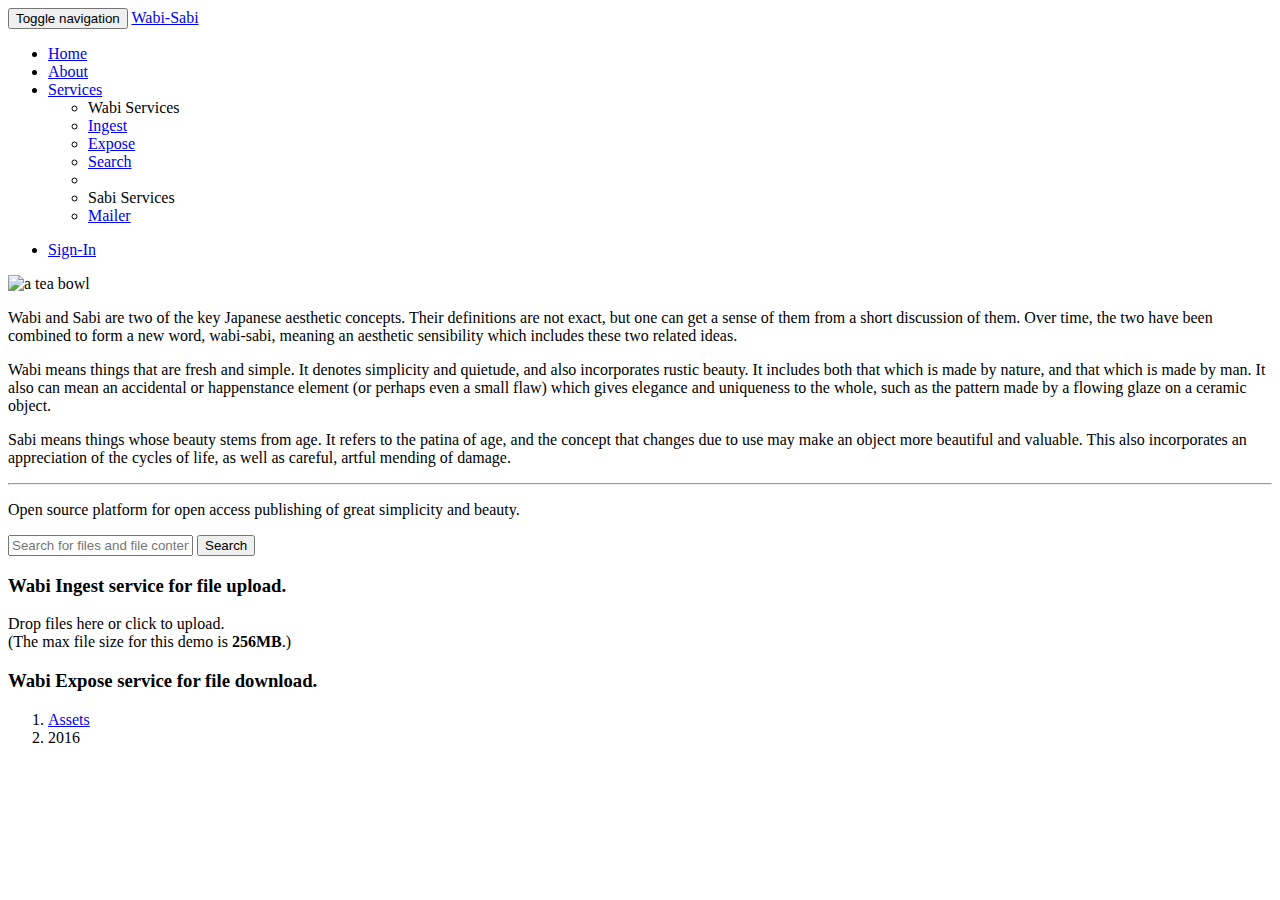
==== html/index.html @ d3824598 "Add file upload." ====
<!DOCTYPE html>
<html lang="en">
   <head>
      <meta http-equiv="Content-Type" content="text/html; charset=UTF-8">
      <meta http-equiv="X-UA-Compatible" content="IE=edge">
      <meta name="viewport" content="width=device-width, initial-scale=1">
      <meta name="description" content="">
      <meta name="author" content="">
      <link rel="icon" href="favicon.ico">
      <title>Wabi-Sabi</title>
      <link href="assets/bootstrap.min.css" rel="stylesheet">
      <link href="assets/dropzone.css" rel="stylesheet">
      <link href="assets/style.css" rel="stylesheet">
   </head>
   <body>
      <div class="container">
         <!-- Static navbar -->
         <nav class="navbar navbar-default">
            <div class="container-fluid">
               <div class="navbar-header">
                  <button type="button" class="navbar-toggle collapsed" data-toggle="collapse" data-target="#navbar" aria-expanded="false" aria-controls="navbar">
                  <span class="sr-only">Toggle navigation</span>
                  <span class="icon-bar"></span>
                  <span class="icon-bar"></span>
                  <span class="icon-bar"></span>
                  </button>
                  <a class="navbar-brand" href="/">Wabi-Sabi</a>
               </div>
               <div id="navbar" class="navbar-collapse collapse">
                  <ul class="nav navbar-nav">
                     <li class="active"><a href="/">Home</a></li>
                     <li><a href="about.html">About</a></li>
                     <li class="dropdown">
                        <a href="#" class="dropdown-toggle" data-toggle="dropdown" role="button" aria-haspopup="true" aria-expanded="false">Services <span class="caret"></span></a>
                        <ul class="dropdown-menu">
                          <li class="dropdown-header">Wabi Services</li>
                           <li><a href="http://localhost:9081/" target="_blank">Ingest</a></li>
                           <li><a href="http://localhost:9082/" target="_blank">Expose</a></li>
                           <li><a href="http://localhost:9088/" target="_blank">Search</a></li>
                           <li role="separator" class="divider"></li>
                           <li class="dropdown-header">Sabi Services</li>
                           <li><a href="http://localhost:8080/" target="_blank">Mailer</a></li>
                        </ul>
                     </li>
                  </ul>
                  <ul class="nav navbar-nav navbar-right">
                     <li><a href="/">Sign-In</a></li>
                  </ul>
               </div>
               <!--/.nav-collapse -->
            </div>
            <!--/.container-fluid -->
         </nav>
         <div class="jumbotron">
            <div class="row">
               <img src="assets/bowl.jpg" alt="a tea bowl" class="img-responsive img-circle pull-right">
               <p>Wabi and Sabi are two of the key Japanese aesthetic concepts. Their definitions are not exact, but one can get a sense of them from a short discussion of them.
                  Over time, the two have been combined to form a new word, wabi-sabi, meaning an aesthetic sensibility which includes these two related ideas.
               </p>
               <p>Wabi means things that are fresh and simple. It denotes simplicity and quietude, and also incorporates rustic beauty. It includes both that which is made by nature, and that which is made by man. It also can mean an accidental or happenstance element (or perhaps even a small flaw) which gives elegance and uniqueness to the whole, such as the pattern made by a flowing glaze on a ceramic object.</p>
               <p>Sabi means things whose beauty stems from age. It refers to the patina of age, and the concept that changes due to use may make an object more beautiful and valuable. This also incorporates an appreciation of the cycles of life, as well as careful, artful mending of damage.</p>
            </div>
            <hr>
            <p class="text-muted">Open source platform for open access publishing of great simplicity and beauty.</p>
            <div class="row">
               <div class="col-lg-12">
                  <div class="input-group input-group-lg">
                     <input type="text" class="form-control input-lg" id="search-church" placeholder="Search for files and file content...">
                     <span class="input-group-btn">
                     <button class="btn btn-default btn-lg" type="submit">Search</button>
                     </span>
                  </div>
               </div>
            </div>
         </div>
         <div class="panel panel-default">
            <div class="panel-heading">
               <h3 class="panel-title">Wabi Ingest service for file upload.</h3>
            </div>
            <div class="panel-body">
               <div id="dropzone">
                  <form action="http://localhost:9081/upload" class="dropzone needsclick dz-clickable" id="demo-upload">
                     <div class="dz-message needsclick">Drop files here or click to upload.<br><span class="note needsclick">(The max file size for this demo is <strong>256MB</strong>.)</span></div>
                  </form>
               </div>
            </div>
         </div>
         <div class="panel panel-default">
            <div class="panel-heading">
               <h3 class="panel-title">Wabi Expose service for file download.</h3>
            </div>
            <div class="panel-body">
               <ol class="breadcrumb">
                  <li><a href="#">Assets</a></li>
                  <li class="active">2016</li>
               </ol>
            </div>
         </div>
      </div>
      </div> <!-- /container -->
      <script src="assets/jquery.min.js"></script>
      <script src="assets/bootstrap.min.js"></script>
      <script src="assets/dropzone.js"></script>
   </body>
</html>
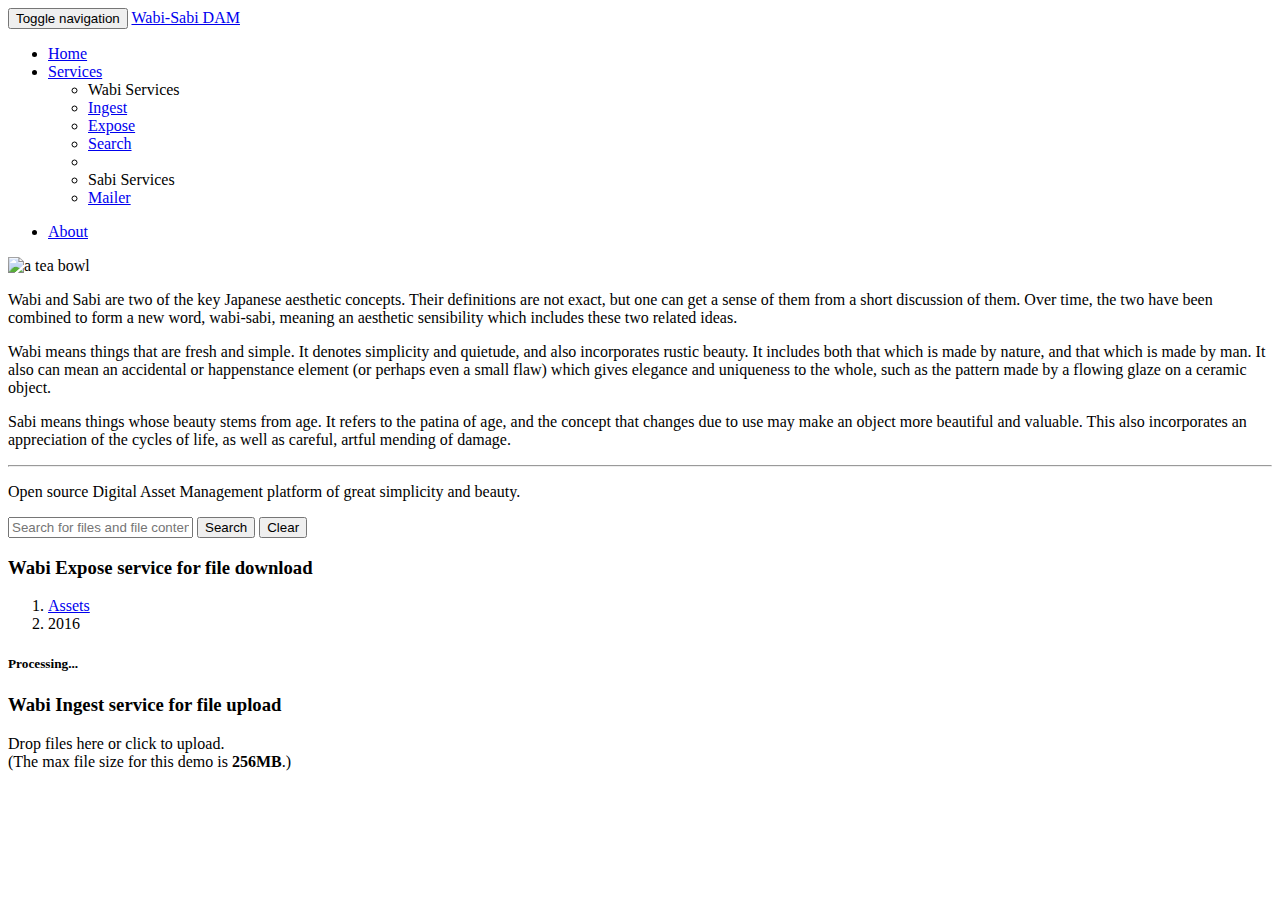
==== commit 9172bb5c: "Fix tablet css margins." ====
--- a/html/index.html
+++ b/html/index.html
@@ -2,15 +2,18 @@
 <html lang="en">
    <head>
       <meta http-equiv="Content-Type" content="text/html; charset=UTF-8">
-      <meta http-equiv="X-UA-Compatible" content="IE=edge">
       <meta name="viewport" content="width=device-width, initial-scale=1">
-      <meta name="description" content="">
-      <meta name="author" content="">
-      <link rel="icon" href="favicon.ico">
-      <title>Wabi-Sabi</title>
+      <meta name="description" content="Open source Digital Asset Management platform of great simplicity and beauty.">
+      <meta name="author" content="Urchinly">
+      <title>Wabi-Sabi DAM</title>
       <link href="assets/bootstrap.min.css" rel="stylesheet">
       <link href="assets/dropzone.css" rel="stylesheet">
       <link href="assets/style.css" rel="stylesheet">
+      <link rel="icon" type="image/png" href="favicon-32x32.png" sizes="32x32">
+      <link rel="icon" type="image/png" href="favicon-194x194.png" sizes="194x194">
+      <link rel="icon" type="image/png" href="favicon-96x96.png" sizes="96x96">
+      <link rel="icon" type="image/png" href="android-chrome-192x192.png" sizes="192x192">
+      <link rel="icon" type="image/png" href="favicon-16x16.png" sizes="16x16">
    </head>
    <body>
       <div class="container">
@@ -24,12 +27,11 @@
                   <span class="icon-bar"></span>
                   <span class="icon-bar"></span>
                   </button>
-                  <a class="navbar-brand" href="/">Wabi-Sabi</a>
+                  <a class="navbar-brand" href="/">Wabi-Sabi DAM</a>
                </div>
                <div id="navbar" class="navbar-collapse collapse">
                   <ul class="nav navbar-nav">
                      <li class="active"><a href="/">Home</a></li>
-                     <li><a href="about.html">About</a></li>
                      <li class="dropdown">
                         <a href="#" class="dropdown-toggle" data-toggle="dropdown" role="button" aria-haspopup="true" aria-expanded="false">Services <span class="caret"></span></a>
                         <ul class="dropdown-menu">
@@ -44,7 +46,7 @@
                      </li>
                   </ul>
                   <ul class="nav navbar-nav navbar-right">
-                     <li><a href="/">Sign-In</a></li>
+                    <li><a href="about.html">About</a></li>
                   </ul>
                </div>
                <!--/.nav-collapse -->
@@ -52,22 +54,21 @@
             <!--/.container-fluid -->
          </nav>
          <div class="jumbotron">
-            <div class="row">
                <img src="assets/bowl.jpg" alt="a tea bowl" class="img-responsive img-circle pull-right">
                <p>Wabi and Sabi are two of the key Japanese aesthetic concepts. Their definitions are not exact, but one can get a sense of them from a short discussion of them.
                   Over time, the two have been combined to form a new word, wabi-sabi, meaning an aesthetic sensibility which includes these two related ideas.
                </p>
                <p>Wabi means things that are fresh and simple. It denotes simplicity and quietude, and also incorporates rustic beauty. It includes both that which is made by nature, and that which is made by man. It also can mean an accidental or happenstance element (or perhaps even a small flaw) which gives elegance and uniqueness to the whole, such as the pattern made by a flowing glaze on a ceramic object.</p>
                <p>Sabi means things whose beauty stems from age. It refers to the patina of age, and the concept that changes due to use may make an object more beautiful and valuable. This also incorporates an appreciation of the cycles of life, as well as careful, artful mending of damage.</p>
-            </div>
             <hr>
-            <p class="text-muted">Open source platform for open access publishing of great simplicity and beauty.</p>
+            <p class="text-muted">Open source Digital Asset Management platform of great simplicity and beauty.</p>
             <div class="row">
                <div class="col-lg-12">
                   <div class="input-group input-group-lg">
-                     <input type="text" class="form-control input-lg" id="search-church" placeholder="Search for files and file content...">
+                     <input type="text" class="form-control input-lg" style="outline:none; box-shadow:none;" id="search-text" placeholder="Search for files and file content...">
                      <span class="input-group-btn">
-                     <button class="btn btn-default btn-lg" type="submit">Search</button>
+                     <button class="btn btn-default btn-lg" id="search-button">Search</button>
+                     <button class="btn btn-default btn-lg" id="clear-button">Clear</button>
                      </span>
                   </div>
                </div>
@@ -75,7 +76,19 @@
          </div>
          <div class="panel panel-default">
             <div class="panel-heading">
-               <h3 class="panel-title">Wabi Ingest service for file upload.</h3>
+               <h3 class="panel-title">Wabi Expose service for file download</h3>
+            </div>
+            <div class="panel-body">
+               <ol class="breadcrumb">
+                  <li><a href="/">Assets</a></li>
+                  <li class="active">2016</li>
+               </ol>
+               <h5 class="expose-content">Processing... </h5>
+            </div>
+         </div>
+         <div class="panel panel-default">
+            <div class="panel-heading">
+               <h3 class="panel-title">Wabi Ingest service for file upload</h3>
             </div>
             <div class="panel-body">
                <div id="dropzone">
@@ -85,21 +98,11 @@
                </div>
             </div>
          </div>
-         <div class="panel panel-default">
-            <div class="panel-heading">
-               <h3 class="panel-title">Wabi Expose service for file download.</h3>
-            </div>
-            <div class="panel-body">
-               <ol class="breadcrumb">
-                  <li><a href="#">Assets</a></li>
-                  <li class="active">2016</li>
-               </ol>
-            </div>
-         </div>
       </div>
       </div> <!-- /container -->
       <script src="assets/jquery.min.js"></script>
       <script src="assets/bootstrap.min.js"></script>
       <script src="assets/dropzone.js"></script>
+      <script src="assets/script.js"></script>
    </body>
 </html>
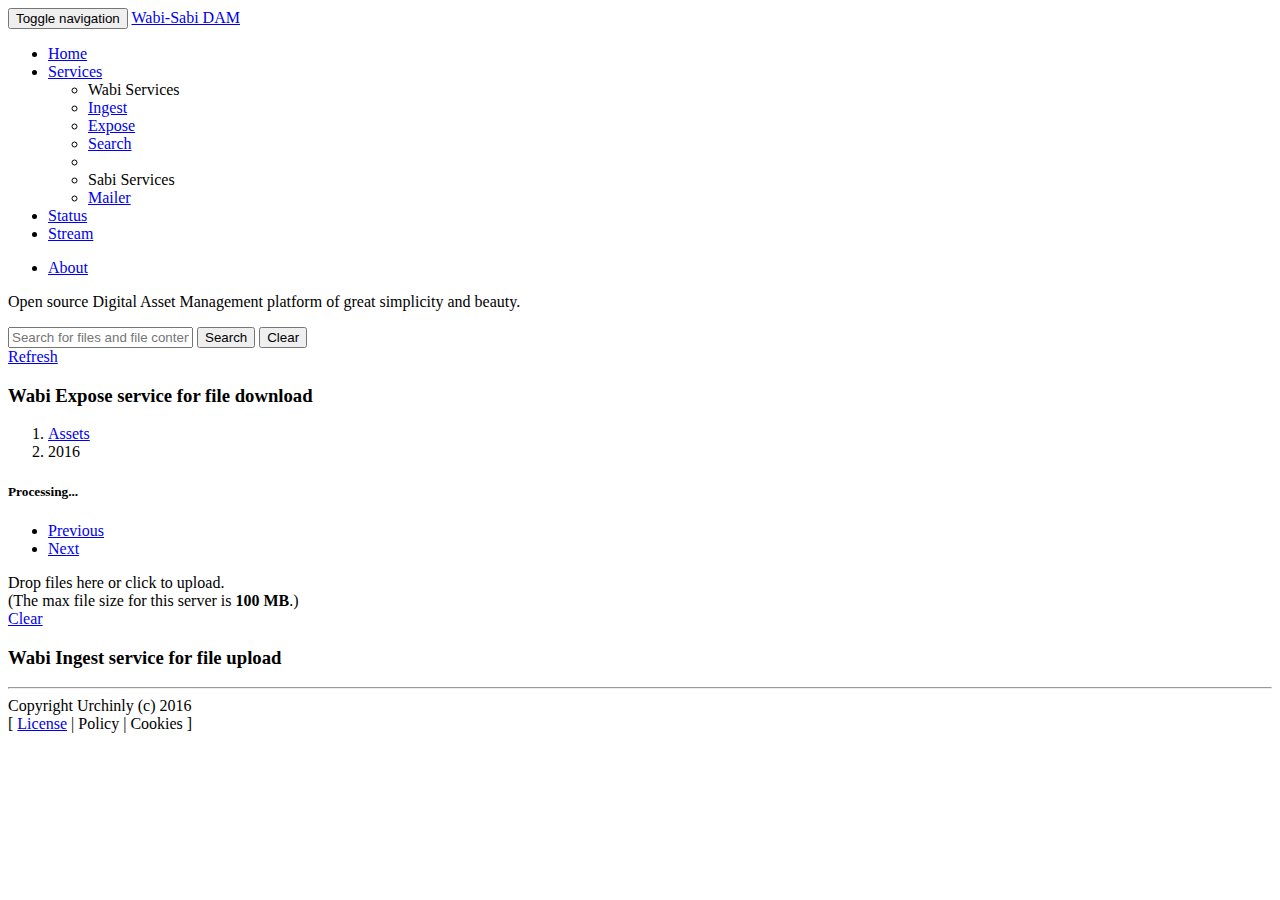
==== commit 6089aa86: "Add license page." ====
--- a/html/index.html
+++ b/html/index.html
@@ -9,15 +9,14 @@
       <link href="assets/bootstrap.min.css" rel="stylesheet">
       <link href="assets/dropzone.css" rel="stylesheet">
       <link href="assets/style.css" rel="stylesheet">
-      <link rel="icon" type="image/png" href="favicon-32x32.png" sizes="32x32">
       <link rel="icon" type="image/png" href="favicon-194x194.png" sizes="194x194">
       <link rel="icon" type="image/png" href="favicon-96x96.png" sizes="96x96">
-      <link rel="icon" type="image/png" href="android-chrome-192x192.png" sizes="192x192">
       <link rel="icon" type="image/png" href="favicon-16x16.png" sizes="16x16">
+      <link rel="icon" type="image/png" href="favicon-32x32.png" sizes="32x32">
    </head>
    <body>
       <div class="container">
-         <!-- Static navbar -->
+
          <nav class="navbar navbar-default">
             <div class="container-fluid">
                <div class="navbar-header">
@@ -36,39 +35,33 @@
                         <a href="#" class="dropdown-toggle" data-toggle="dropdown" role="button" aria-haspopup="true" aria-expanded="false">Services <span class="caret"></span></a>
                         <ul class="dropdown-menu">
                           <li class="dropdown-header">Wabi Services</li>
-                           <li><a href="http://localhost:9081/" target="_blank">Ingest</a></li>
-                           <li><a href="http://localhost:9082/" target="_blank">Expose</a></li>
-                           <li><a href="http://localhost:9088/" target="_blank">Search</a></li>
+                           <li><a href="//localhost:9081/" target="_blank">Ingest</a></li>
+                           <li><a href="//localhost:9082/" target="_blank">Expose</a></li>
+                           <li><a href="//localhost:9088/" target="_blank">Search</a></li>
                            <li role="separator" class="divider"></li>
                            <li class="dropdown-header">Sabi Services</li>
-                           <li><a href="http://localhost:8080/" target="_blank">Mailer</a></li>
+                           <li><a href="//localhost:8080/" target="_blank">Mailer</a></li>
                         </ul>
                      </li>
+                     <li><a href="status.html">Status</a></li>
+                     <li><a href="stream.html">Stream</a></li>
                   </ul>
                   <ul class="nav navbar-nav navbar-right">
                     <li><a href="about.html">About</a></li>
                   </ul>
                </div>
-               <!--/.nav-collapse -->
             </div>
-            <!--/.container-fluid -->
          </nav>
+
          <div class="jumbotron">
-               <img src="assets/bowl.jpg" alt="a tea bowl" class="img-responsive img-circle pull-right">
-               <p>Wabi and Sabi are two of the key Japanese aesthetic concepts. Their definitions are not exact, but one can get a sense of them from a short discussion of them.
-                  Over time, the two have been combined to form a new word, wabi-sabi, meaning an aesthetic sensibility which includes these two related ideas.
-               </p>
-               <p>Wabi means things that are fresh and simple. It denotes simplicity and quietude, and also incorporates rustic beauty. It includes both that which is made by nature, and that which is made by man. It also can mean an accidental or happenstance element (or perhaps even a small flaw) which gives elegance and uniqueness to the whole, such as the pattern made by a flowing glaze on a ceramic object.</p>
-               <p>Sabi means things whose beauty stems from age. It refers to the patina of age, and the concept that changes due to use may make an object more beautiful and valuable. This also incorporates an appreciation of the cycles of life, as well as careful, artful mending of damage.</p>
-            <hr>
             <p class="text-muted">Open source Digital Asset Management platform of great simplicity and beauty.</p>
             <div class="row">
                <div class="col-lg-12">
                   <div class="input-group input-group-lg">
-                     <input type="text" class="form-control input-lg" style="outline:none; box-shadow:none;" id="search-text" placeholder="Search for files and file content...">
+                     <input type="text" class="form-control input-lg" style="outline:none; box-shadow:none;" id="search-txt" placeholder="Search for files and file content...">
                      <span class="input-group-btn">
-                     <button class="btn btn-default btn-lg" id="search-button">Search</button>
-                     <button class="btn btn-default btn-lg" id="clear-button">Clear</button>
+                     <button class="btn btn-default btn-lg" id="search-btn">Search</button>
+                     <button class="btn btn-default btn-lg" id="clear-search-btn">Clear</button>
                      </span>
                   </div>
                </div>
@@ -76,6 +69,7 @@
          </div>
          <div class="panel panel-default">
             <div class="panel-heading">
+               <a href="#" class="pull-right" id="refresh-expose-lnk">Refresh</a>
                <h3 class="panel-title">Wabi Expose service for file download</h3>
             </div>
             <div class="panel-body">
@@ -84,25 +78,43 @@
                   <li class="active">2016</li>
                </ol>
                <h5 class="expose-content">Processing... </h5>
+               <nav>
+                 <ul class="pager">
+                   <li class="disabled"><a href="#" id="prev-expose-lnk">Previous</a></li>
+                   <li class="disabled"><a href="#" id="next-expose-lnk">Next</a></li>
+                 </ul>
+               </nav>
             </div>
          </div>
          <div class="panel panel-default">
-            <div class="panel-heading">
-               <h3 class="panel-title">Wabi Ingest service for file upload</h3>
-            </div>
             <div class="panel-body">
                <div id="dropzone">
-                  <form action="http://localhost:9081/upload" class="dropzone needsclick dz-clickable" id="demo-upload">
-                     <div class="dz-message needsclick">Drop files here or click to upload.<br><span class="note needsclick">(The max file size for this demo is <strong>256MB</strong>.)</span></div>
+                  <form action="http://localhost:9081/upload" class="dropzone needsclick dz-clickable" id="upload-form">
+                     <div class="dz-message needsclick">Drop files here or click to upload.<br><span class="note needsclick">(The max file size for this server is <strong>100 MB</strong>.)</span></div>
                   </form>
                </div>
             </div>
+            <div class="panel-footer">
+               <a href="#" class="pull-right" id="clear-ingest-lnk">Clear</a>
+               <h3 class="panel-title">Wabi Ingest service for file upload</h3>
+            </div>
          </div>
-      </div>
+
+         <div class="footer">
+           <hr>
+           <div class="row">
+             <div class="col-md-6">
+               Copyright Urchinly (c) 2016
+             </div>
+             <div class="col-md-6 text-right">
+               [ <a href="license.html">License</a> | Policy | Cookies ]
+             </div>
+         </div>
+         </div>
       </div> <!-- /container -->
       <script src="assets/jquery.min.js"></script>
       <script src="assets/bootstrap.min.js"></script>
       <script src="assets/dropzone.js"></script>
-      <script src="assets/script.js"></script>
+      <script src="assets/home.js"></script>
    </body>
 </html>
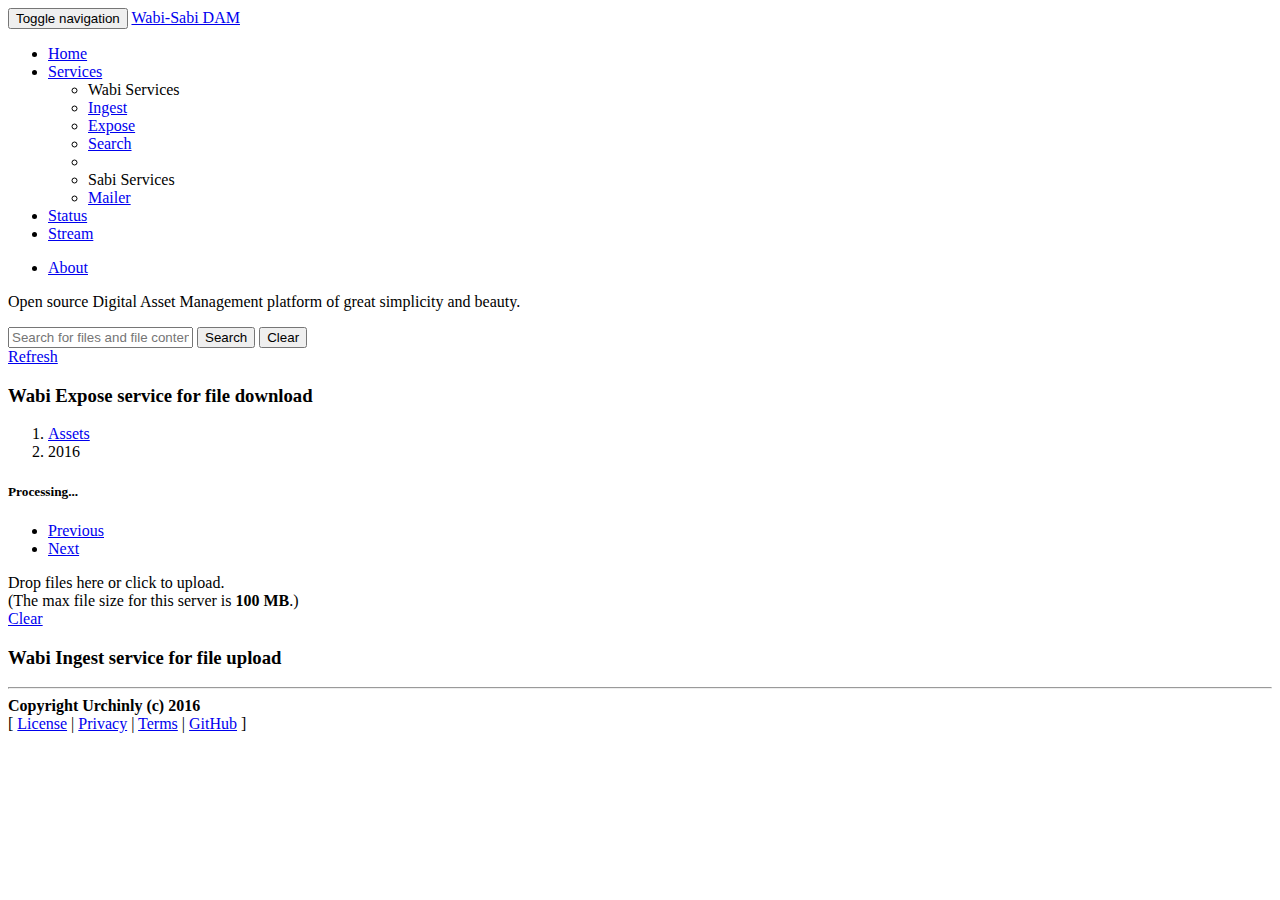
==== commit 4ed1112d: "Add footer to pages." ====
--- a/html/index.html
+++ b/html/index.html
@@ -55,16 +55,12 @@
 
          <div class="jumbotron">
             <p class="text-muted">Open source Digital Asset Management platform of great simplicity and beauty.</p>
-            <div class="row">
-               <div class="col-lg-12">
-                  <div class="input-group input-group-lg">
-                     <input type="text" class="form-control input-lg" style="outline:none; box-shadow:none;" id="search-txt" placeholder="Search for files and file content...">
-                     <span class="input-group-btn">
-                     <button class="btn btn-default btn-lg" id="search-btn">Search</button>
-                     <button class="btn btn-default btn-lg" id="clear-search-btn">Clear</button>
-                     </span>
-                  </div>
-               </div>
+            <div class="input-group input-group-lg">
+               <input type="text" class="form-control input-lg" style="outline:none; box-shadow:none;" id="search-txt" placeholder="Search for files and file content...">
+               <span class="input-group-btn">
+               <button class="btn btn-default btn-lg" id="search-btn">Search</button>
+               <button class="btn btn-default btn-lg" id="clear-search-btn">Clear</button>
+               </span>
             </div>
          </div>
          <div class="panel panel-default">
@@ -103,13 +99,13 @@
          <div class="footer">
            <hr>
            <div class="row">
-             <div class="col-md-6">
-               Copyright Urchinly (c) 2016
+             <div class="col-xs-4 text-muted">
+               <strong>Copyright Urchinly (c) 2016</strong>
              </div>
-             <div class="col-md-6 text-right">
-               [ <a href="license.html">License</a> | Policy | Cookies ]
+             <div class="col-xs-8 text-right">
+               [ <a href="license.html">License</a> | <a href="privacy.html">Privacy</a> | <a href="terms.html">Terms</a> | <a href="https://github.com/urchinly/wabi-sabi" target="_blank">GitHub</a> ]
              </div>
-         </div>
+           </div>
          </div>
       </div> <!-- /container -->
       <script src="assets/jquery.min.js"></script>
